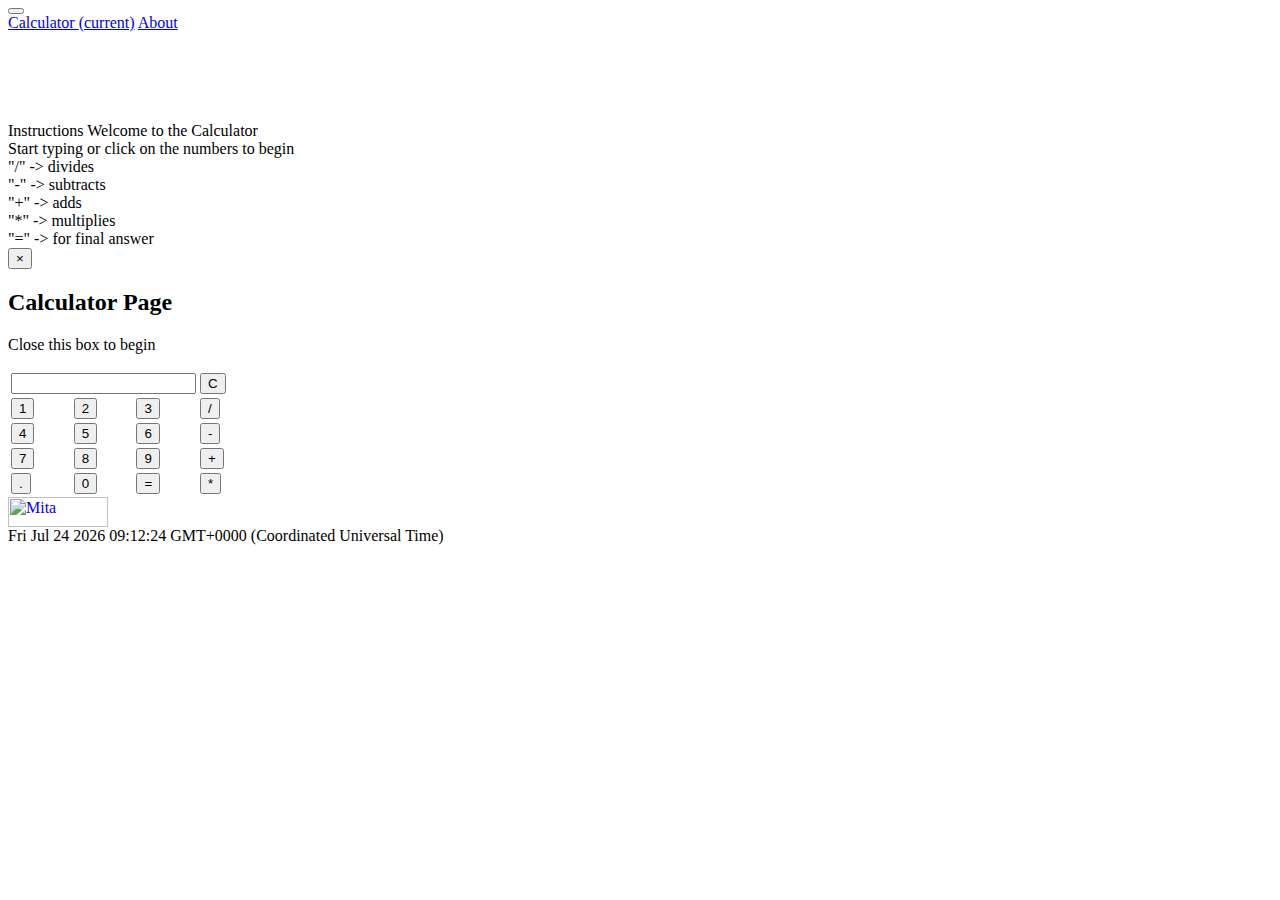
==== index.html @ be70eac7 "Add files via upload" ====
<html lang="en">
    <head>
<link rel="stylesheet" href="https://cdn.jsdelivr.net/npm/bootstrap@4.5.3/dist/css/bootstrap.min.css" integrity="sha384-TX8t27EcRE3e/ihU7zmQxVncDAy5uIKz4rEkgIXeMed4M0jlfIDPvg6uqKI2xXr2" crossorigin="anonymous">
        <title>Calculator</title>
        <meta charset="utf-8">
        <meta name="viewport" content="width=device-width, initial-scale=1">
        <script src="jquery-1.js" type="text/javascript"></script>
      
	</head>
    
	<body>
	</body>


	<nav class="navbar navbar-expand-lg navbar-light bg-light">
  <button class="navbar-toggler" type="button" data-toggle="collapse" data-target="#navbarNavAltMarkup" aria-controls="navbarNavAltMarkup" aria-expanded="false" aria-label="Toggle navigation">
    <span class="navbar-toggler-icon"></span>
  </button>
  <div class="collapse navbar-collapse" id="navbarNavAltMarkup">
    <div class="navbar-nav">
      <a class="nav-item nav-link active" href="index.html">Calculator <span class="sr-only">(current)</span></a>
      <a class="nav-item nav-link" href="about.html">About</a>
    </div>
  </div>
</nav>


<br><br><br><br><br>


<!DOCTYPE html>
<html lang="en" dir="ltr">
 
<head>
  <meta charset="utf-8">
  <title>Index</title>
  <link rel="stylesheet" href="Style.css">
</head>



<div class="popup" onclick="myFunction()">Instructions
<span class="popuptext" id="myPopup">Welcome to the Calculator <br> Start typing or click on the numbers to begin <br> "/" -> divides <br> "-" -> subtracts <br> "+" -> adds <br> "*" -> multiplies <br> "=" -> for final answer</span>
</div>

<div class="popup2">
<button id="close">&times;</button>
<h2> Calculator Page </h2>
<p> Close this box to begin </p>
</div>
 
<body>
 
<table class="calculator" >
  <tr>
    <td colspan="3"> <input class="display-box" type="text" id="result" readonly /> </td>
 
    <!-- clearScreen() function clears all the values -->
    <td> <input type="button" value="C" onclick="clearScreen()" id="btn" /> </td>
  </tr>
  <tr>
    <!-- display() function displays the value of clicked button -->
    <td> <input type="button" value="1" onclick="display('1')" /> </td>
    <td> <input type="button" value="2" onclick="display('2')" /> </td>
    <td> <input type="button" value="3" onclick="display('3')" /> </td>
    <td> <input type="button" value="/" onclick="display('/')" /> </td>
  </tr>
  <tr>
    <td> <input type="button" value="4" onclick="display('4')" /> </td>
    <td> <input type="button" value="5" onclick="display('5')" /> </td>
    <td> <input type="button" value="6" onclick="display('6')" /> </td>
    <td> <input type="button" value="-" onclick="display('-')" /> </td>
  </tr>
  <tr>
    <td> <input type="button" value="7" onclick="display('7')" /> </td>
    <td> <input type="button" value="8" onclick="display('8')" /> </td>
    <td> <input type="button" value="9" onclick="display('9')" /> </td>
    <td> <input type="button" value="+" onclick="display('+')" /> </td>
  </tr>
  <tr>
    <td> <input type="button" value="." onclick="display('.')" /> </td>
    <td> <input type="button" value="0" onclick="display('0')" /> </td>
 
    <!-- calculate() function evaluates the mathematical expression -->
    <td> <input type="button" value="=" onclick="calculate()" id="btn" /> </td>
    <td> <input type="button" value="*" onclick="display('*')" /> </td>
  </tr>
</table>
 
<script type="text/javascript" src="Index.js"></script>
 
</body>

<body>
<div class="main">
<div id="bottom"><a href="https://mita.gov.mt/"><img src="C:\Users\cassl078\Desktop\CalculatorTask\Mita logo.jpg" alt="Mita" width="100" height="30"></a>
    <a class="Mita logo" href="#">
      
    </a>
</div>
</body>

<body>
<div id="current_date"></p>
<script>
document.getElementById("current_date").innerHTML = Date();
</script>
</div>
</body>



</html>
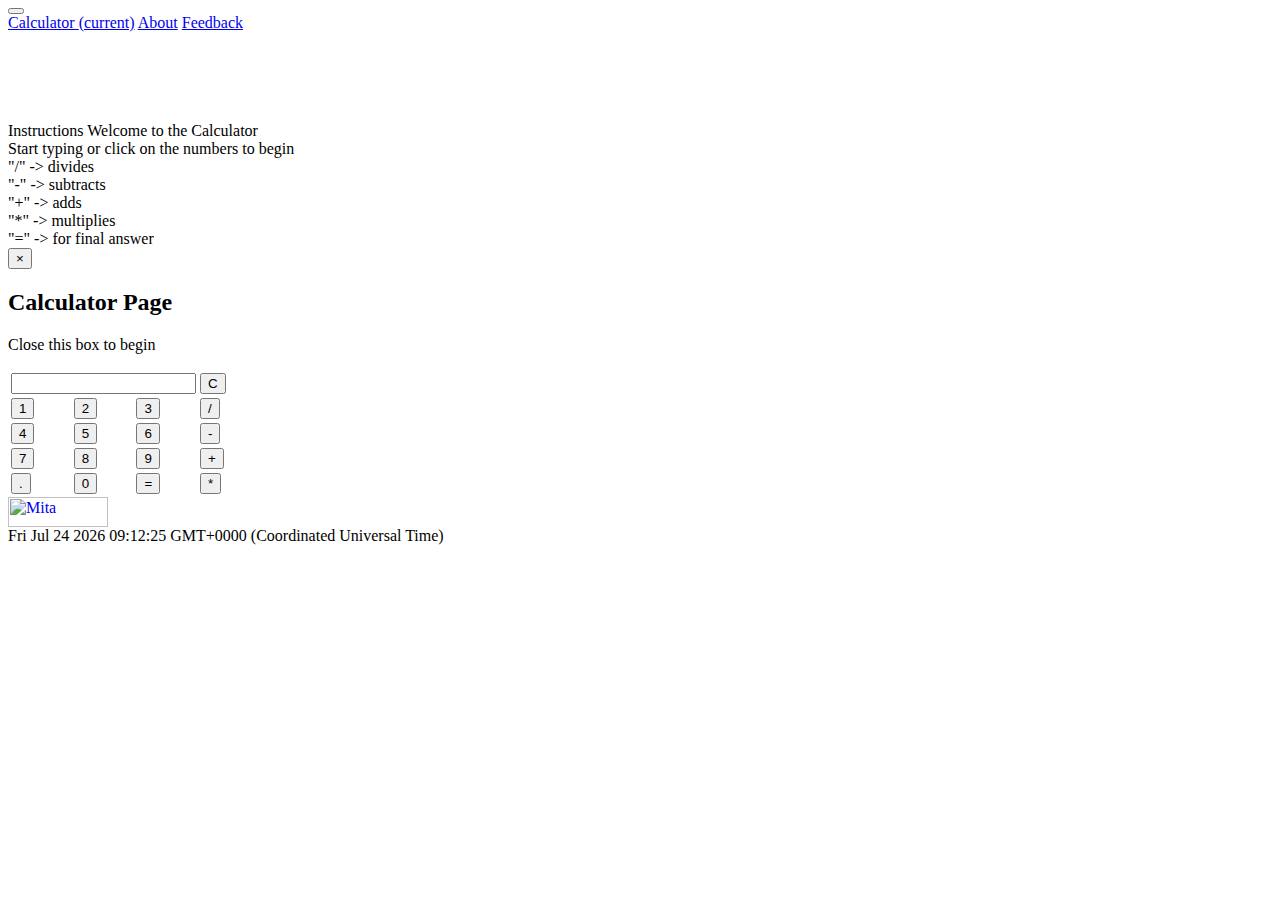
==== commit c8f4682e: "Add files via upload" ====
--- a/index.html
+++ b/index.html
@@ -20,6 +20,7 @@
     <div class="navbar-nav">
       <a class="nav-item nav-link active" href="index.html">Calculator <span class="sr-only">(current)</span></a>
       <a class="nav-item nav-link" href="about.html">About</a>
+      <a class="nav-item nav-link" href="ContactForm.html">Feedback</a>
     </div>
   </div>
 </nav>
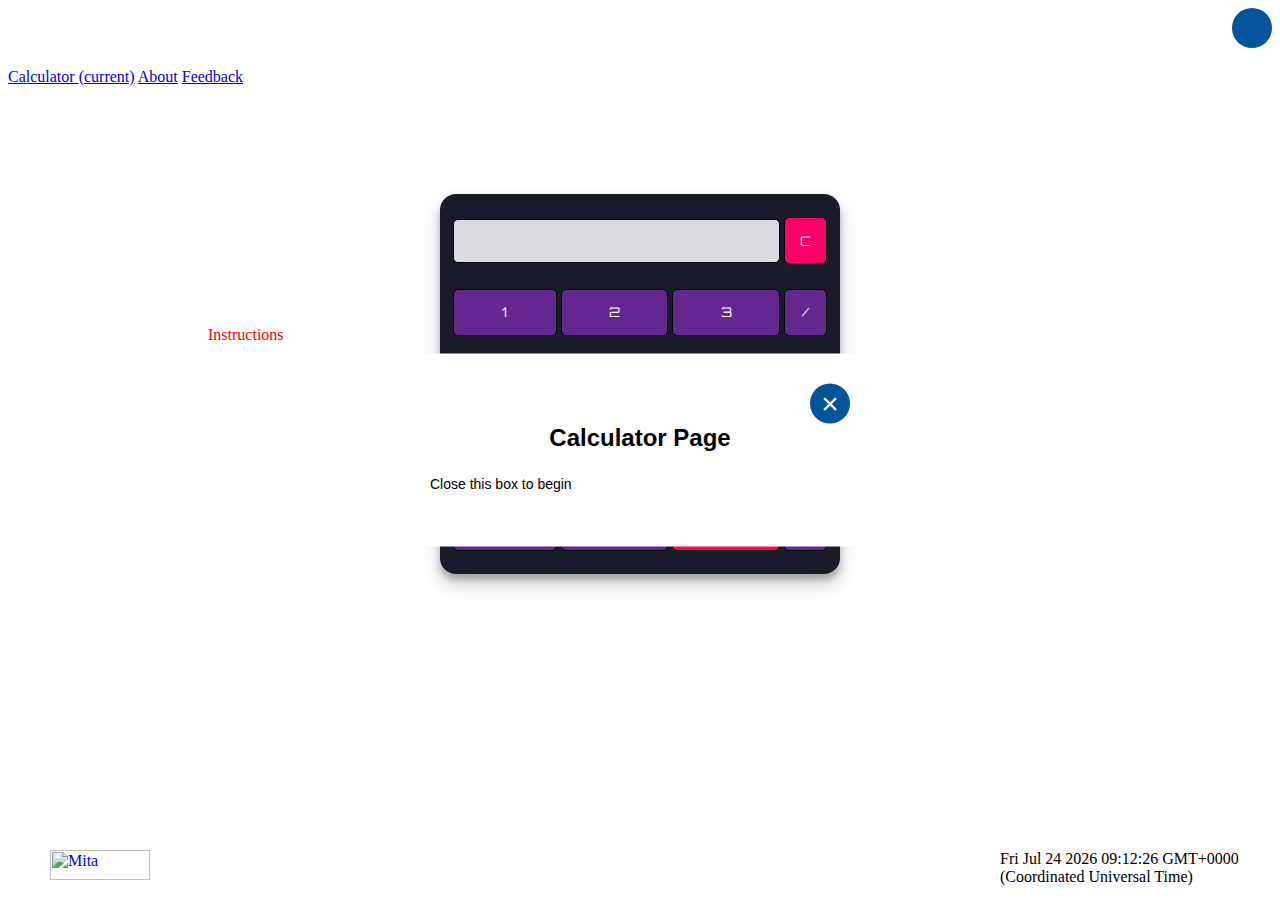
==== commit d46be4f3: "Add files via upload" ====
--- a/index.html
+++ b/index.html
@@ -94,7 +94,7 @@
 
 <body>
 <div class="main">
-<div id="bottom"><a href="https://mita.gov.mt/"><img src="C:\Users\cassl078\Desktop\CalculatorTask\Mita logo.jpg" alt="Mita" width="100" height="30"></a>
+<div id="bottom"><a href="https://mita.gov.mt/"><img src="C:\Users\cassl078\Desktop\CalculatorTask\Mita logo.jpg" img src="https://github.com/lcass1/form/blob/main/Mita%20logo.jpg" alt="Mita" width="100" height="30"></a>
     <a class="Mita logo" href="#">
       
     </a>
--- a/Style.css
+++ b/Style.css
@@ -0,0 +1,153 @@
+@import url('https://fonts.googleapis.com/css2?family=Orbitron&display=swap');
+
+.calculator {
+    padding: 10px;
+    border-radius: 1em;
+    height: 380px;
+    width: 400px;
+    margin: auto;
+    background-color: #191b28;
+    box-shadow: rgba(0, 0, 0, 0.19) 0px 10px 20px, rgba(0, 0, 0, 0.23) 0px 6px 6px;
+}
+
+.display-box {
+    font-family: 'Orbitron', sans-serif;
+    background-color: #dcdbe1;
+    border: solid black 0.5px;
+    color: black;
+    border-radius: 5px;
+    width: 100%;
+    height: 65%;
+}
+
+#btn {
+    background-color: #fb0066;
+}
+
+input[type=button] {
+    font-family: 'Orbitron', sans-serif;
+    background-color: #64278f;
+    color: white;
+    border: solid black 0.5px;
+    width: 100%;
+    border-radius: 5px;
+    height: 70%;
+    outline: none;
+}
+
+input:active[type=button] {
+    background: #e5e5e5;
+    -webkit-box-shadow: inset 0px 0px 5px #c1c1c1;
+    -moz-box-shadow: inset 0px 0px 5px #c1c1c1;
+    box-shadow: inset 0px 0px 5px #c1c1c1;
+}
+
+
+#bottom {
+	position: absolute;
+	left: 50px;
+	top: 850px;
+}
+
+#current_date {
+	position: absolute;
+	left: 1000px;
+	top: 850px;
+}
+
+
+
+.popup {
+	position: relative;
+	left: 200px;
+	top: 150px;
+	color: red;
+	display: inline-block;
+	cursor: pointer;
+}
+
+.popup .popuptext {
+	visibility: hidden;
+	width: 160px;
+	background-color: #555;
+	color: #fff;
+	text-align: center;
+	border-radius: 6px;
+	padding: 8px 0;
+	position: absolute;
+	z-index: 1;
+	bottom: 125%;
+	left: 50%;
+	margin-left: -80px;
+}
+
+
+.popup .popuptext::after {
+	content: "";
+	position: absolute;
+	top: 100%;
+	left: 50%;
+	margin-left: -5px;
+	border-width: 5px;
+	border-style: solid;
+	border-color: #555 transparent transparent transparent;
+}
+
+.popup .show {
+	visibility: visible;
+	-webkit-animation: fadeIn 1s;
+	animation: fadeIn 1s
+}
+
+
+@-webkit-keyframes fadeIn {
+	from {opacity: 0;}
+	to {opacity: 1;}
+}
+
+@keyframes fadeIn {
+	from {opacity: 0;}
+	to {opacity:1 ;}
+}
+
+
+.popup2 {
+	background: white;
+	width: 420px;
+	padding: 30px 40px;
+	position: absolute;
+	transform: translate(-50%, -50%);
+	left: 50%;
+	top: 50%;
+	border-radius: 8px;
+	font-family: sans-serif;
+	text-align: center;
+	display: none;
+}
+
+button {
+	display: block;
+	margin: 0 0 20px auto;
+	background: transparent;
+	font-size: 30px;
+	border-radius: 100%;
+	width: 40px;
+	height: 40px;
+	border: none;
+	outline: none;
+	cursor: pointer;
+	background: #03549a;
+	color: white;
+}
+
+.popup2 h2 {
+	margin-top: -20px;
+}
+
+.popup2 p {
+	font-size: 14px;
+	text-align: justify;
+	margin: 20px 0;
+	line-height: 25px;
+}
+
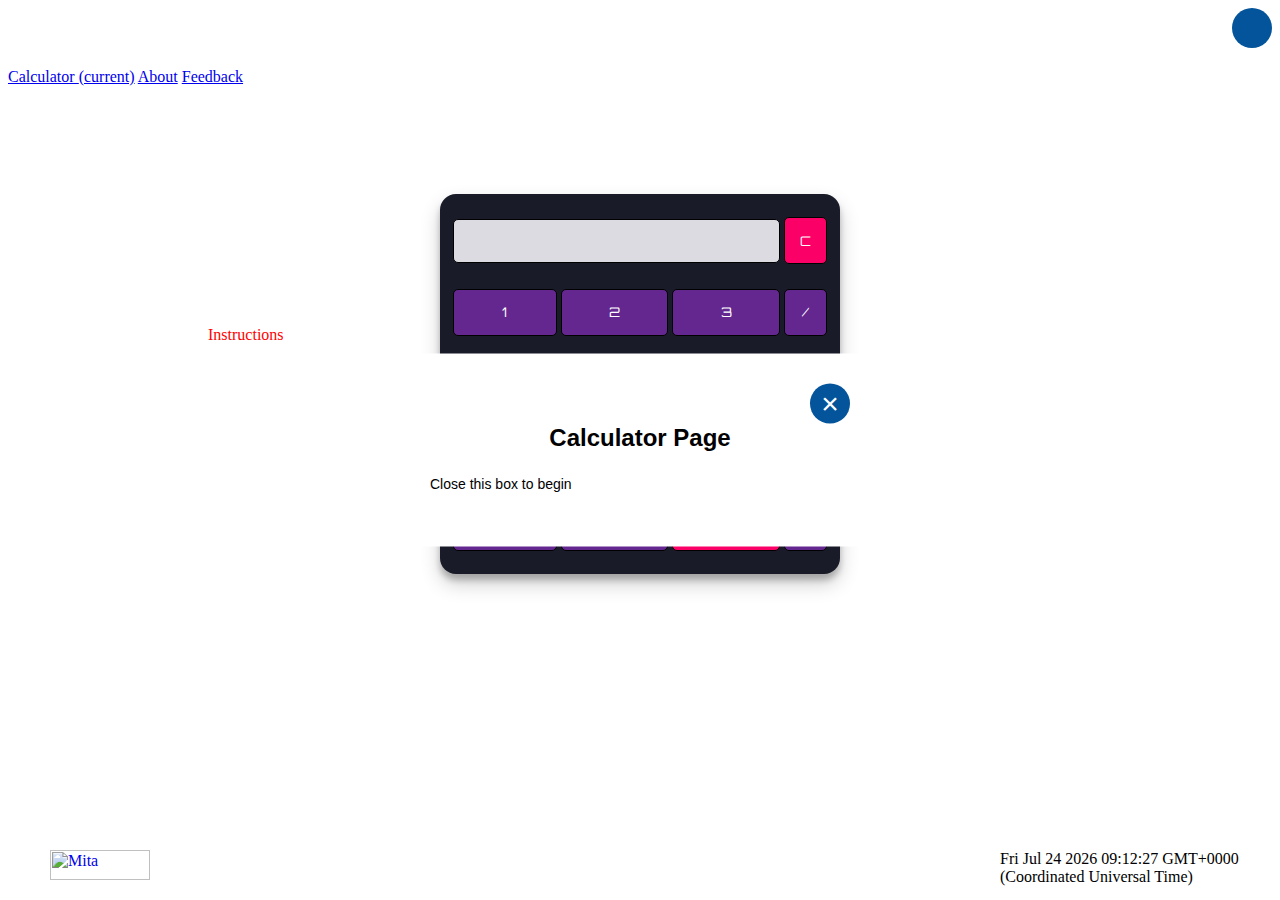
==== commit 9d13ebc4: "Add files via upload" ====
--- a/index.html
+++ b/index.html
@@ -94,7 +94,7 @@
 
 <body>
 <div class="main">
-<div id="bottom"><a href="https://mita.gov.mt/"><img src="C:\Users\cassl078\Desktop\CalculatorTask\Mita logo.jpg" img src="https://github.com/lcass1/form/blob/main/Mita%20logo.jpg" alt="Mita" width="100" height="30"></a>
+<div id="bottom"><a href="https://mita.gov.mt/"><img src="C:\Users\cassl078\Desktop\CalculatorTask\Mita logo.jpg" onerror="this.onerror=null;this.src='https://github.com/lcass1/form/blob/main/Mita%20logo.jpg';" alt="Mita" width="100" height="30"></a>
     <a class="Mita logo" href="#">
       
     </a>
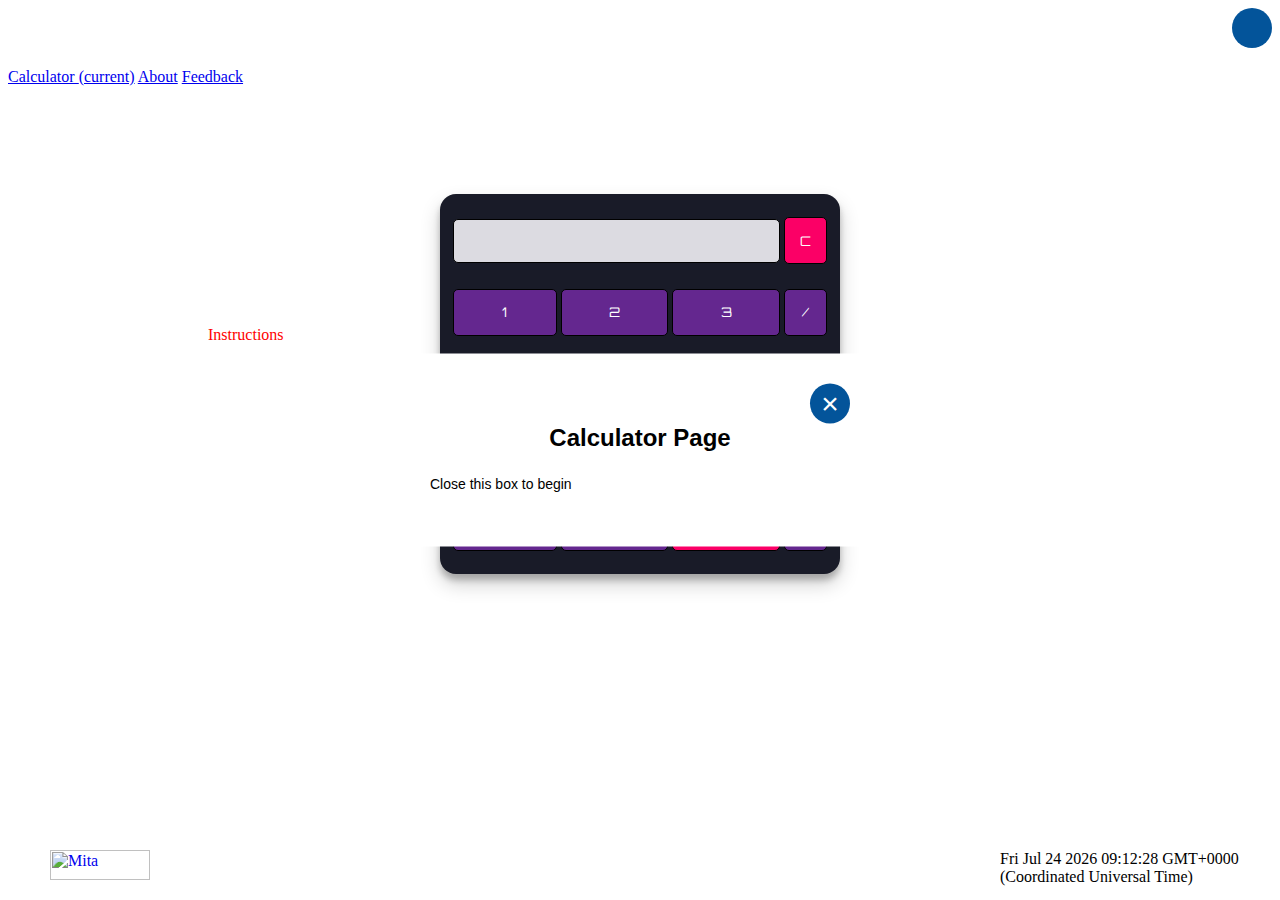
==== commit 770456e6: "Add files via upload" ====
--- a/index.html
+++ b/index.html
@@ -94,7 +94,7 @@
 
 <body>
 <div class="main">
-<div id="bottom"><a href="https://mita.gov.mt/"><img src="C:\Users\cassl078\Desktop\CalculatorTask\Mita logo.jpg" onerror="this.onerror=null;this.src='https://github.com/lcass1/form/blob/main/Mita%20logo.jpg';" alt="Mita" width="100" height="30"></a>
+<div id="bottom"><a href="https://mita.gov.mt/"><img src="C:\Users\cassl078\Desktop\CalculatorTask\Mita logo.jpg" alt="Mita" width="100" height="30"></a>
     <a class="Mita logo" href="#">
       
     </a>
